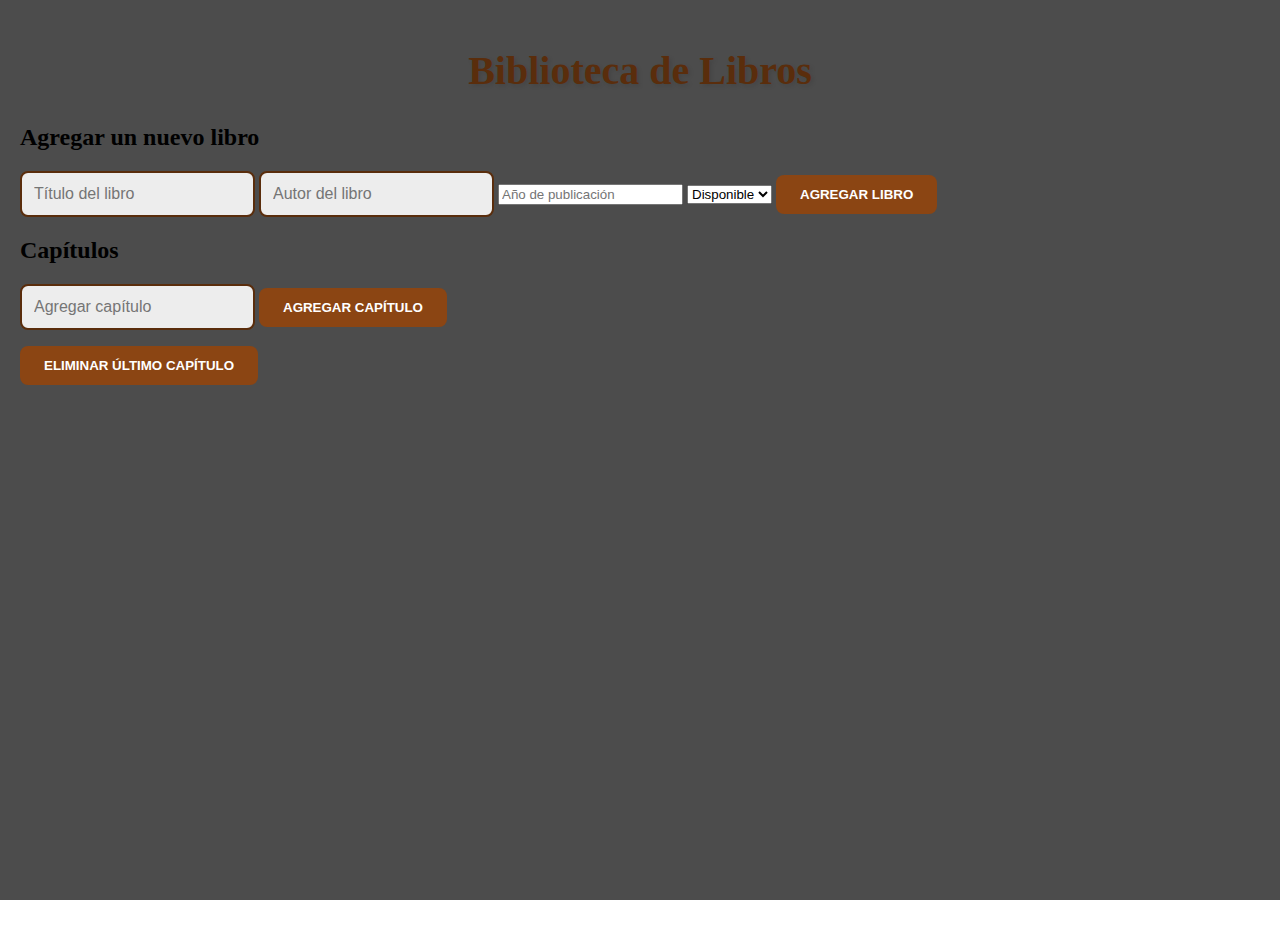
==== Clase 04/proyecto_libros.html @ af9c7fd7 "realizacion de proyectos del modulo 03" ====
<!DOCTYPE html>
<html lang="es">
<head>
    <meta charset="UTF-8">
    <meta name="viewport" content="width=device-width, initial-scale=1.0">
    <title>Biblioteca de Libros</title>
    <link rel="stylesheet" href="./proyecto_libros.css">
</head>
<body>
    <div class="container">
        <h1>Biblioteca de Libros</h1>
        <div class="formulario">
            <h2>Agregar un nuevo libro</h2>
            <input type="text" id="titulo" placeholder="Título del libro" required>
            <input type="text" id="autor" placeholder="Autor del libro" required>
            <input type="number" id="anio" placeholder="Año de publicación" required>
            <select id="estado">
                <option value="disponible">Disponible</option>
                <option value="prestado">Prestado</option>
            </select>
            <button id="agregar-libro">Agregar Libro</button>
        </div>
        <div id="libro-info"></div>
        <div class="capitulos">
            <h2>Capítulos</h2>
            <input type="text" id="capitulo-input" placeholder="Agregar capítulo">
            <button id="agregar-capitulo">Agregar Capítulo</button>
            <ul id="capitulos-list"></ul>
            <button id="eliminar-capitulo">Eliminar Último Capítulo</button>
        </div>
    </div>
    <script src="./proyecto_libros.js"></script>
</body>
</html>
---- Clase 04/proyecto_libros.css ----
body {
    font-family: 'Georgia', serif;
    margin: 0;
    padding: 20px;
    background: linear-gradient(rgba(0, 0, 0, 0.7), rgba(0, 0, 0, 0.7)),
                url('https://images.unsplash.com/photo-1507842217343-583bb7270b66?ixlib=rb-1.2.1&auto=format&fit=crop&w=1953&q=80');
    background-size: cover;
    background-attachment: fixed;
    min-height: 100vh;
}

.contenedor {
    max-width: 600px;
    margin: 0 auto;
    background: rgba(255, 255, 255, 0.9);
    padding: 30px;
    border-radius: 15px;
    box-shadow: 0 8px 32px rgba(0, 0, 0, 0.3);
    backdrop-filter: blur(10px);
    border: 1px solid rgba(255, 255, 255, 0.2);
}

h1 {
    color: #5a2d0c;
    text-align: center;
    font-size: 2.5em;
    text-shadow: 2px 2px 4px rgba(0, 0, 0, 0.1);
    margin-bottom: 30px;
    font-family: 'Cinzel', serif;
}

.controles {
    margin-bottom: 25px;
    display: flex;
    gap: 10px;
    flex-wrap: wrap;
}

input[type="text"] {
    flex-grow: 1;
    padding: 12px;
    border: 2px solid #5a2d0c;
    border-radius: 8px;
    font-size: 16px;
    background: rgba(255, 255, 255, 0.9);
}

button {
    padding: 12px 24px;
    background-color: #8B4513;
    color: white;
    border: none;
    border-radius: 8px;
    cursor: pointer;
    transition: all 0.3s ease;
    font-weight: bold;
    text-transform: uppercase;
}

button:hover {
    background-color: #6B3410;
    transform: translateY(-2px);
    box-shadow: 0 4px 15px rgba(0, 0, 0, 0.2);
}

#lista-libros {
    list-style-type: none;
    padding: 0;
}

#lista-libros li {
    padding: 15px;
    margin: 10px 0;
    background: rgba(255, 255, 255, 0.95);
    border-left: 5px solid #8B4513;
    border-radius: 4px;
    transition: all 0.3s ease;
    font-size: 16px;
    display: flex;
    align-items: center;
    gap: 10px;
}

#lista-libros li:hover {
    transform: translateX(10px);
    box-shadow: 0 4px 15px rgba(0, 0, 0, 0.1);
}

#lista-libros li::before {
    content: '📖';
    font-size: 1.2em;
}
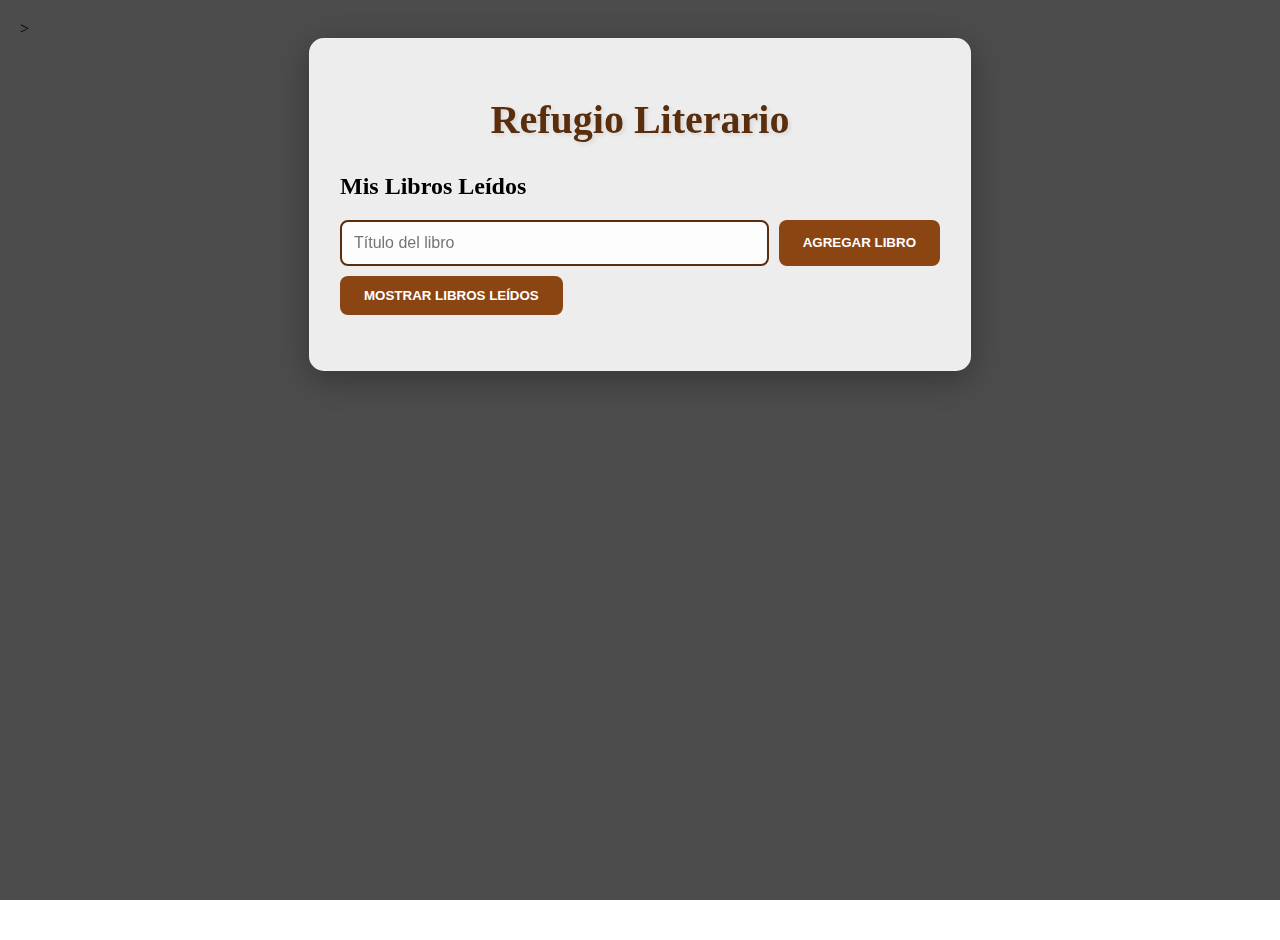
==== commit 4cb5b90c: "clase 04" ====
--- a/Clase 04/proyecto_libros.html
+++ b/Clase 04/proyecto_libros.html
@@ -3,32 +3,22 @@
 <head>
     <meta charset="UTF-8">
     <meta name="viewport" content="width=device-width, initial-scale=1.0">
-    <title>Biblioteca de Libros</title>
-    <link rel="stylesheet" href="./proyecto_libros.css">
+    <title>Seguimiento de Libros</title>
+    <link rel="stylesheet" href="./proyecto_libros.css"
+    <link href="https://fonts.googleapis.com/css2?family=Cinzel:wght@600&family=Georgia&display=swap" rel="stylesheet">>
 </head>
 <body>
-    <div class="container">
-        <h1>Biblioteca de Libros</h1>
-        <div class="formulario">
-            <h2>Agregar un nuevo libro</h2>
-            <input type="text" id="titulo" placeholder="Título del libro" required>
-            <input type="text" id="autor" placeholder="Autor del libro" required>
-            <input type="number" id="anio" placeholder="Año de publicación" required>
-            <select id="estado">
-                <option value="disponible">Disponible</option>
-                <option value="prestado">Prestado</option>
-            </select>
-            <button id="agregar-libro">Agregar Libro</button>
+    <div class="contenedor">
+        <h1>Refugio Literario</h1>
+        <h2>Mis Libros Leídos</h2>
+        <div class="controles">
+            <input type="text" id="titulo-input" placeholder="Título del libro">
+            <button onclick="agregarLibroDesdeInput()">Agregar Libro</button>
+            <button onclick="mostrarLibrosLeidos()">Mostrar Libros Leídos</button>
         </div>
-        <div id="libro-info"></div>
-        <div class="capitulos">
-            <h2>Capítulos</h2>
-            <input type="text" id="capitulo-input" placeholder="Agregar capítulo">
-            <button id="agregar-capitulo">Agregar Capítulo</button>
-            <ul id="capitulos-list"></ul>
-            <button id="eliminar-capitulo">Eliminar Último Capítulo</button>
-        </div>
+        <ul id="lista-libros"></ul>
     </div>
     <script src="./proyecto_libros.js"></script>
 </body>
-</html>+</html>
+
